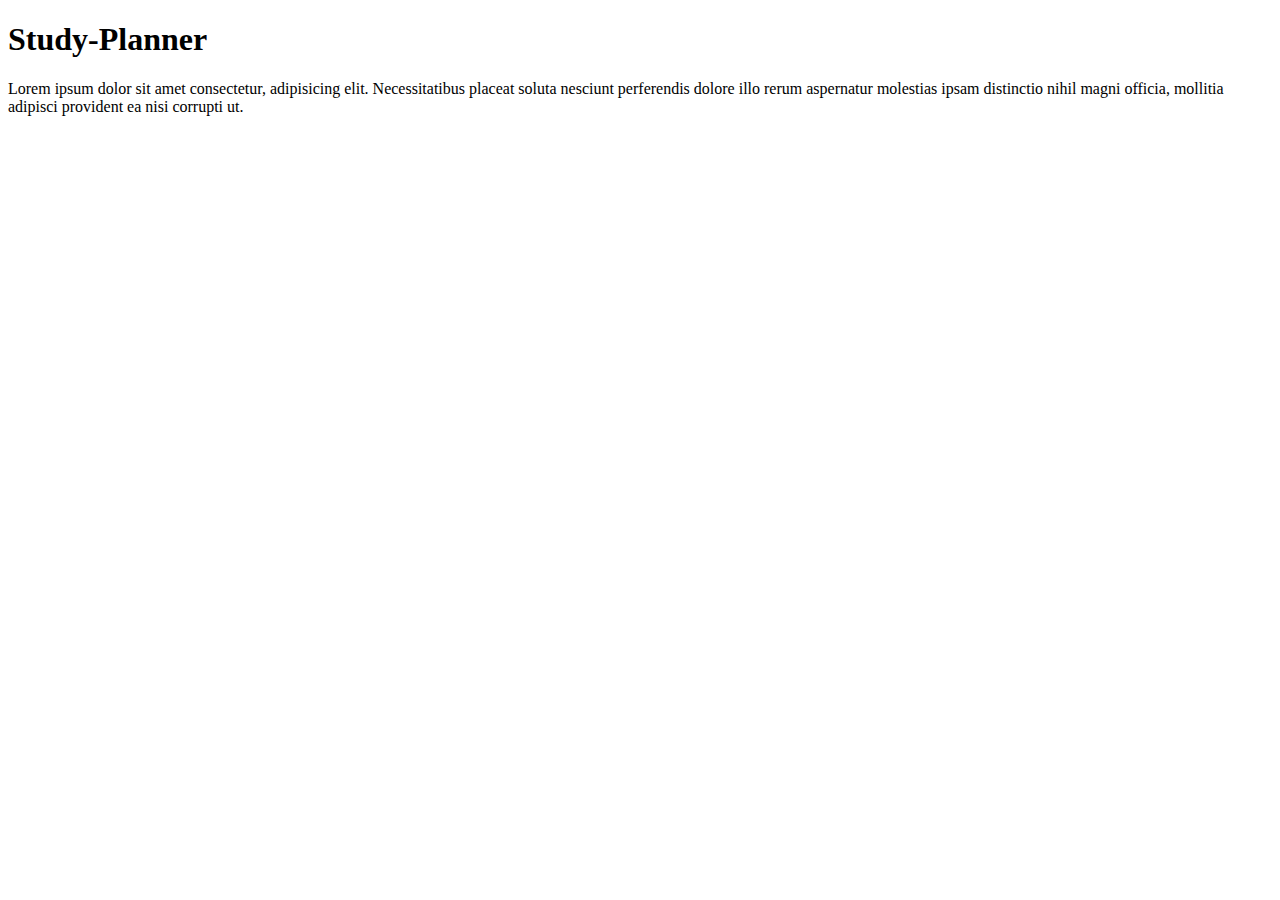
==== index.html @ a7dd0cad "add index.html" ====
<!DOCTYPE html>
<html lang="en">
  <head>
    <meta charset="UTF-8" />
    <meta name="viewport" content="width=device-width, initial-scale=1.0" />
    <title>Study-Planner</title>
  </head>
  <body>
    <h1>Study-Planner</h1>
    <p>
      Lorem ipsum dolor sit amet consectetur, adipisicing elit. Necessitatibus
      placeat soluta nesciunt perferendis dolore illo rerum aspernatur molestias
      ipsam distinctio nihil magni officia, mollitia adipisci provident ea nisi
      corrupti ut.
    </p>
  </body>
</html>
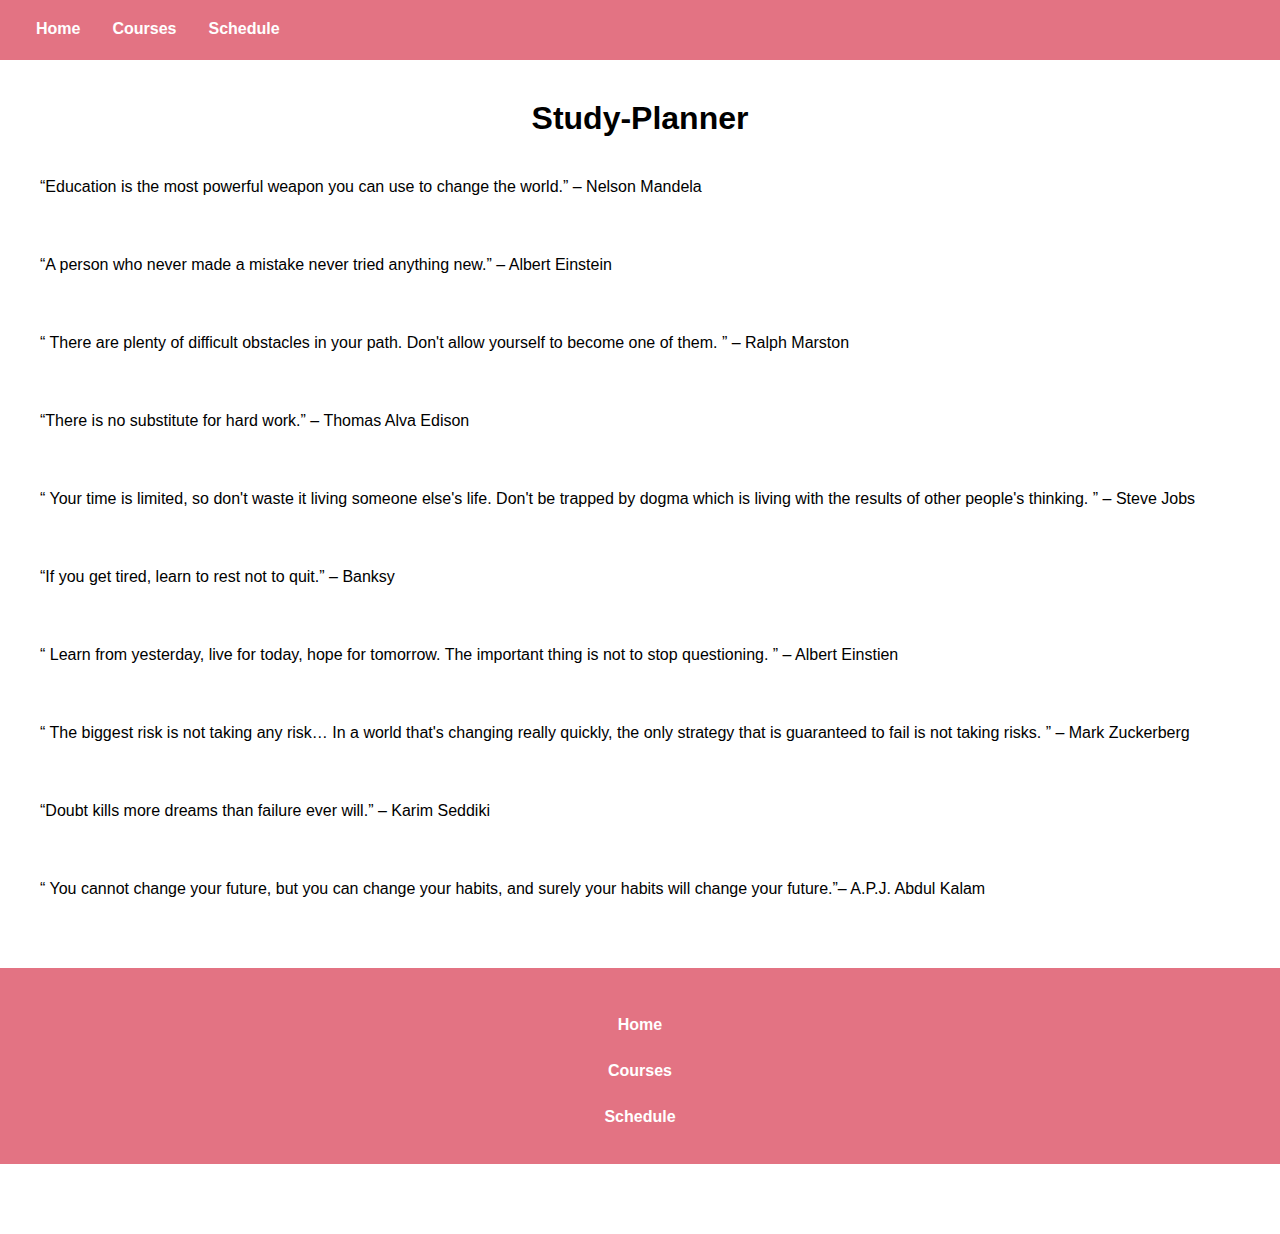
==== commit fbc99936: "creating index.html" ====
--- a/index.html
+++ b/index.html
@@ -3,15 +3,84 @@
   <head>
     <meta charset="UTF-8" />
     <meta name="viewport" content="width=device-width, initial-scale=1.0" />
+    <link rel="stylesheet" href="css/main.css" />
     <title>Study-Planner</title>
   </head>
   <body>
+    <header>
+      <nav>
+        <ul>
+          <li><a href="#">Home</a></li>
+          <li><a href="courses.html">Courses</a></li>
+          <li><a href="schedule.html">Schedule</a></li>
+        </ul>
+      </nav>
+    </header>
     <h1>Study-Planner</h1>
     <p>
-      Lorem ipsum dolor sit amet consectetur, adipisicing elit. Necessitatibus
-      placeat soluta nesciunt perferendis dolore illo rerum aspernatur molestias
-      ipsam distinctio nihil magni officia, mollitia adipisci provident ea nisi
-      corrupti ut.
+      <q
+        >Education is the most powerful weapon you can use to change the
+        world.</q
+      >
+      – Nelson Mandela
     </p>
+    <p>
+      <q>A person who never made a mistake never tried anything new.</q> –
+      Albert Einstein
+    </p>
+    <p>
+      <q>
+        There are plenty of difficult obstacles in your path. Don't allow
+        yourself to become one of them.
+      </q>
+      – Ralph Marston
+    </p>
+    <p><q>There is no substitute for hard work.</q> – Thomas Alva Edison</p>
+    <p>
+      <q>
+        Your time is limited, so don't waste it living someone else's life.
+        Don't be trapped by dogma which is living with the results of other
+        people's thinking.
+      </q>
+      – Steve Jobs
+    </p>
+    <p><q>If you get tired, learn to rest not to quit.</q> – Banksy</p>
+    <p>
+      <q>
+        Learn from yesterday, live for today, hope for tomorrow. The important
+        thing is not to stop questioning.
+      </q>
+      – Albert Einstien
+    </p>
+    <p>
+      <q>
+        The biggest risk is not taking any risk… In a world that's changing
+        really quickly, the only strategy that is guaranteed to fail is not
+        taking risks.
+      </q>
+      – Mark Zuckerberg
+    </p>
+    <p>
+      <q>Doubt kills more dreams than failure ever will.</q> – Karim Seddiki
+    </p>
+    <p>
+      <q>
+        You cannot change your future, but you can change your habits, and
+        surely your habits will change your future.</q
+      >– A.P.J. Abdul Kalam
+    </p>
+    <footer class="footer">
+      <ul style="list-style: none">
+        <a href="#">
+          <li>Home</li>
+        </a>
+        <a href="courses.html">
+          <li>Courses</li>
+        </a>
+        <a href="schedule.html">
+          <li>Schedule</li>
+        </a>
+      </ul>
+    </footer>
   </body>
 </html>
--- a/css/main.css
+++ b/css/main.css
@@ -0,0 +1,88 @@
+:root {
+  --brightyellow: #ffc82c;
+  --gold: #dfb94c;
+  --darkblue: #0042d6;
+  --lightblue: #6292fd;
+  --pink: #e37383;
+  --lightpink: #ffb6c1;
+}
+
+@font-face {
+  font-family: myFirstFont;
+  src: url(assets/fonts/Lato/RobotoCondensed-Italic-VariableFont_wght.ttf);
+}
+
+/* header */
+
+body,
+nav,
+ul,
+li {
+  margin: 0;
+  padding: 0;
+  font-family: myFirstFont, Arial, Helvetica, sans-serif;
+}
+
+header,
+nav {
+  background-color: var(--pink);
+  height: 60px;
+}
+
+ul {
+  list-style-type: none;
+  padding: 20px;
+  display: flex;
+  align-items: center;
+}
+
+nav li {
+  display: inline;
+}
+
+a {
+  display: inline;
+  color: white;
+  text-align: center;
+  padding: 14px 16px;
+  text-decoration: none;
+  border-radius: 20px;
+  font-weight: bold;
+}
+
+nav a:hover {
+  background-color: var(--lightpink);
+}
+
+h1 {
+  text-align: center;
+  margin-top: 40px;
+}
+
+/* footer */
+footer ul,
+footer li {
+  list-style: none;
+  margin-top: 10px;
+  display: block;
+}
+
+footer ul:first-child {
+  margin-top: 50px;
+}
+
+footer ul:last-child {
+  margin-bottom: 70px;
+}
+
+.footer {
+  background-color: var(--pink);
+  margin-top: auto;
+}
+
+/* paragraphs */
+
+p {
+  margin: 20px;
+  padding: 20px;
+}
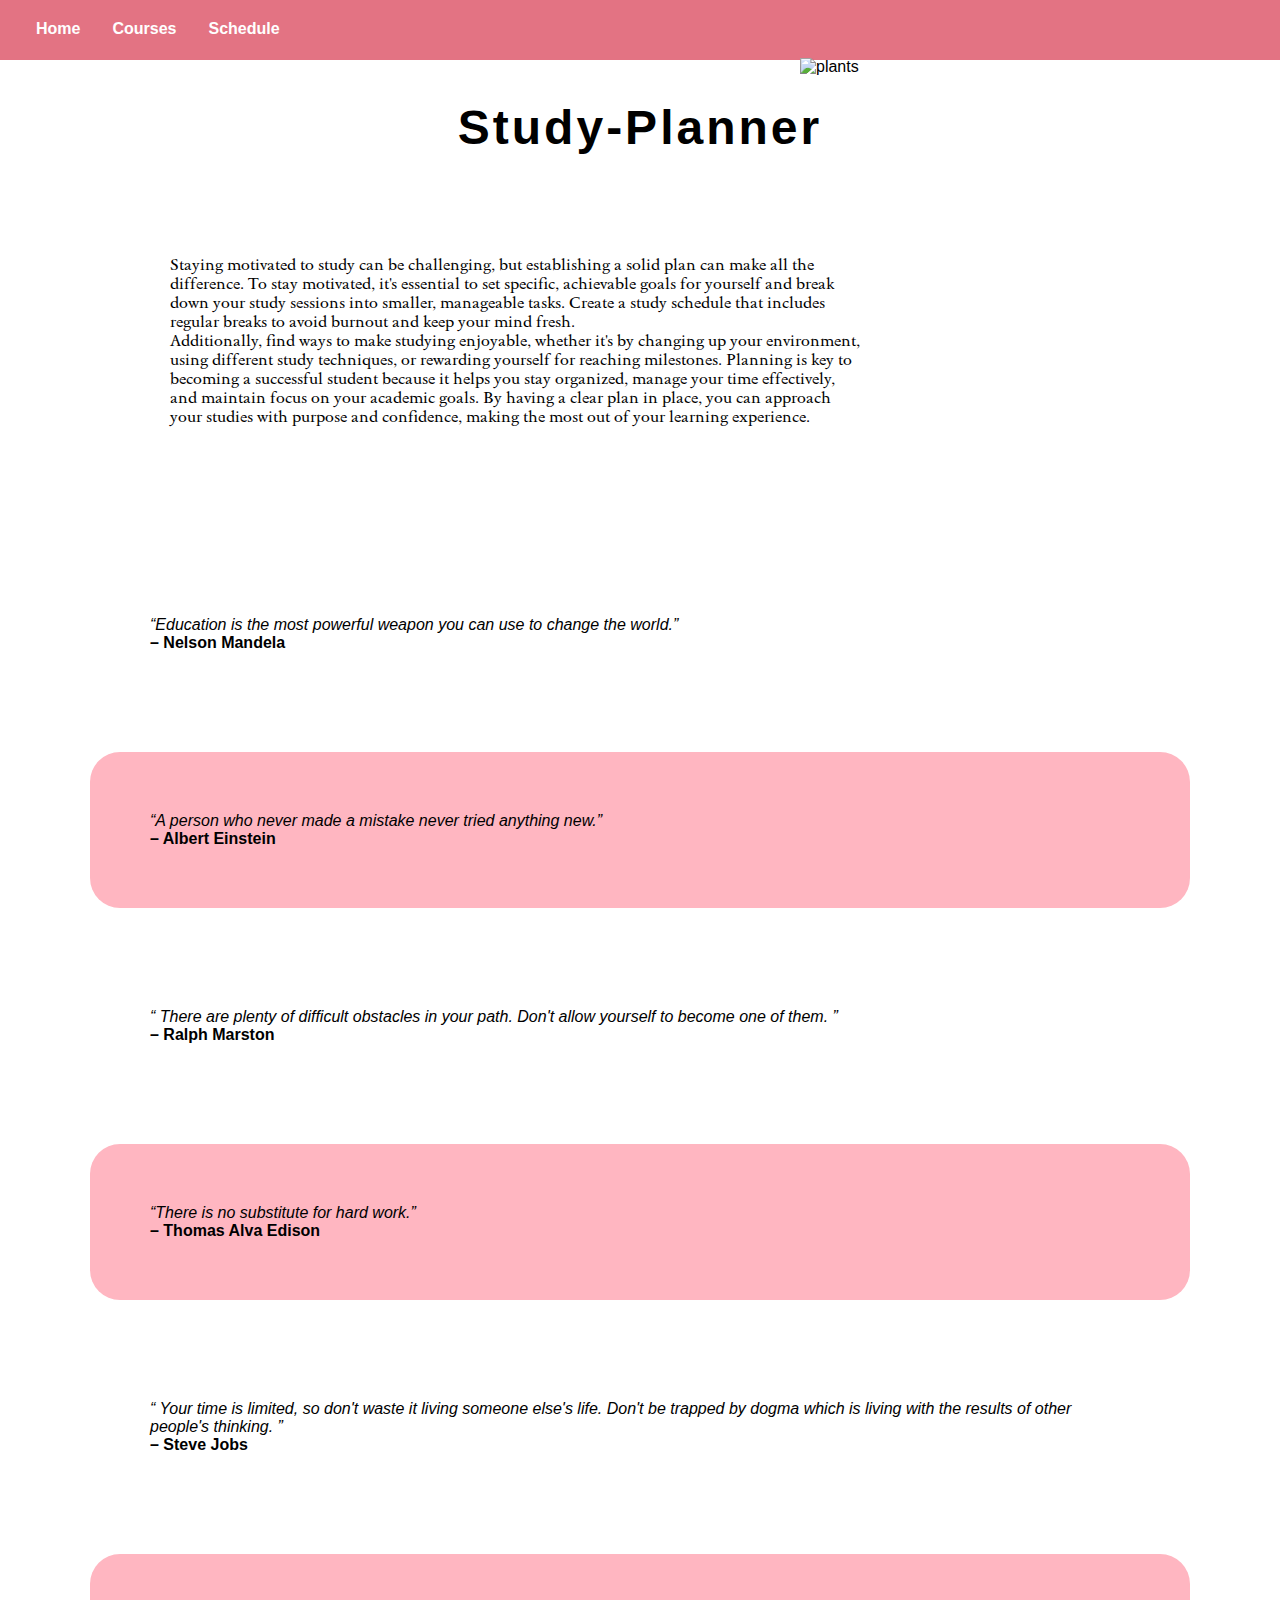
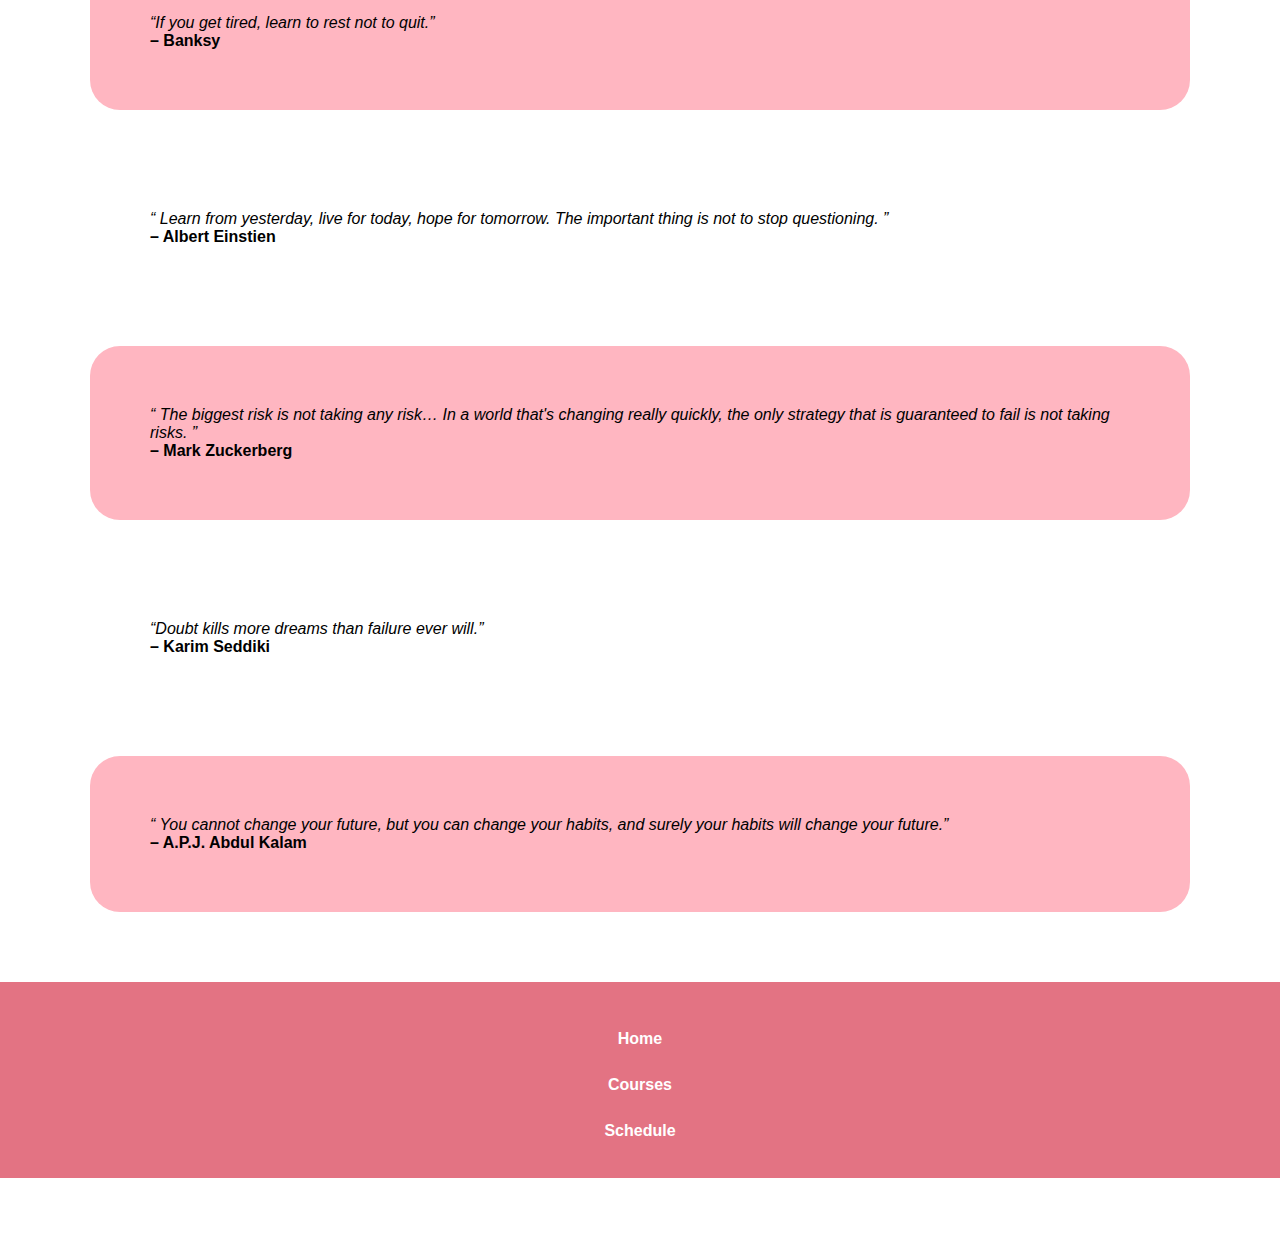
==== commit 9845dd36: "working on webpage content" ====
--- a/index.html
+++ b/index.html
@@ -4,6 +4,7 @@
     <meta charset="UTF-8" />
     <meta name="viewport" content="width=device-width, initial-scale=1.0" />
     <link rel="stylesheet" href="css/main.css" />
+    <link rel="stylesheet" href="css/stylesheetIndex.css" />
     <title>Study-Planner</title>
   </head>
   <body>
@@ -14,61 +15,89 @@
           <li><a href="courses.html">Courses</a></li>
           <li><a href="schedule.html">Schedule</a></li>
         </ul>
+        <img src="/assets/images/plants.png" alt="plants" id="plants" />
       </nav>
     </header>
-    <h1>Study-Planner</h1>
-    <p>
-      <q
-        >Education is the most powerful weapon you can use to change the
-        world.</q
-      >
-      – Nelson Mandela
-    </p>
-    <p>
-      <q>A person who never made a mistake never tried anything new.</q> –
-      Albert Einstein
-    </p>
-    <p>
-      <q>
-        There are plenty of difficult obstacles in your path. Don't allow
-        yourself to become one of them.
-      </q>
-      – Ralph Marston
-    </p>
-    <p><q>There is no substitute for hard work.</q> – Thomas Alva Edison</p>
-    <p>
-      <q>
-        Your time is limited, so don't waste it living someone else's life.
-        Don't be trapped by dogma which is living with the results of other
-        people's thinking.
-      </q>
-      – Steve Jobs
-    </p>
-    <p><q>If you get tired, learn to rest not to quit.</q> – Banksy</p>
-    <p>
-      <q>
-        Learn from yesterday, live for today, hope for tomorrow. The important
-        thing is not to stop questioning.
-      </q>
-      – Albert Einstien
-    </p>
-    <p>
-      <q>
-        The biggest risk is not taking any risk… In a world that's changing
-        really quickly, the only strategy that is guaranteed to fail is not
-        taking risks.
-      </q>
-      – Mark Zuckerberg
-    </p>
-    <p>
-      <q>Doubt kills more dreams than failure ever will.</q> – Karim Seddiki
-    </p>
-    <p>
-      <q>
-        You cannot change your future, but you can change your habits, and
-        surely your habits will change your future.</q
-      >– A.P.J. Abdul Kalam
-    </p>
+    <main>
+      <h1>Study-Planner</h1>
+      <p id="intro">
+        Staying motivated to study can be challenging, but establishing a solid
+        plan can make all the difference. To stay motivated, it's essential to
+        set specific, achievable goals for yourself and break down your study
+        sessions into smaller, manageable tasks. Create a study schedule that
+        includes regular breaks to avoid burnout and keep your mind fresh.
+        <br />Additionally, find ways to make studying enjoyable, whether it's
+        by changing up your environment, using different study techniques, or
+        rewarding yourself for reaching milestones. Planning is key to becoming
+        a successful student because it helps you stay organized, manage your
+        time effectively, and maintain focus on your academic goals. By having a
+        clear plan in place, you can approach your studies with purpose and
+        confidence, making the most out of your learning experience.
+      </p>
+      <div class="flexboxContainer">
+        <p>
+          <q
+            >Education is the most powerful weapon you can use to change the
+            world.</q
+          >
+          <br /><b>– Nelson Mandela</b>
+        </p>
+        <p>
+          <q>A person who never made a mistake never tried anything new.</q>
+          <br /><b> – Albert Einstein </b>
+        </p>
+        <p>
+          <q>
+            There are plenty of difficult obstacles in your path. Don't allow
+            yourself to become one of them.
+          </q>
+          <br /><b>– Ralph Marston</b>
+        </p>
+        <p>
+          <q>There is no substitute for hard work.</q>
+          <br /><b>– Thomas Alva Edison</b>
+        </p>
+        <p>
+          <q>
+            Your time is limited, so don't waste it living someone else's life.
+            Don't be trapped by dogma which is living with the results of other
+            people's thinking.
+          </q>
+          <br /><b>– Steve Jobs</b>
+        </p>
+        <p>
+          <q>If you get tired, learn to rest not to quit.</q><br /><b>
+            – Banksy</b
+          >
+        </p>
+        <p>
+          <q>
+            Learn from yesterday, live for today, hope for tomorrow. The
+            important thing is not to stop questioning.
+          </q>
+          <br /><b>– Albert Einstien</b>
+        </p>
+        <p>
+          <q>
+            The biggest risk is not taking any risk… In a world that's changing
+            really quickly, the only strategy that is guaranteed to fail is not
+            taking risks.
+          </q>
+          <br /><b>– Mark Zuckerberg</b>
+        </p>
+        <p>
+          <q>Doubt kills more dreams than failure ever will.</q><br /><b>
+            – Karim Seddiki</b
+          >
+        </p>
+        <p>
+          <q>
+            You cannot change your future, but you can change your habits, and
+            surely your habits will change your future.</q
+          ><br /><b>– A.P.J. Abdul Kalam</b>
+        </p>
+      </div>
+    </main>
     <footer class="footer">
       <ul style="list-style: none">
         <a href="#">
--- a/css/stylesheetIndex.css
+++ b/css/stylesheetIndex.css
@@ -0,0 +1,65 @@
+:root {
+  --brightyellow: #ffc82c;
+  --gold: #dfb94c;
+  --darkblue: #0042d6;
+  --lightblue: #6292fd;
+  --pink: #e37383;
+  --lightpink: #ffb6c1;
+}
+
+@font-face {
+  font-family: headerFont;
+  src: url(/assets/fonts/Pacifico/Pacifico-Regular.ttf);
+}
+
+@font-face {
+  font-family: introFont;
+  src: url(/assets/fonts/Sedan/Sedan-Regular.ttf);
+}
+
+.flexboxContainer {
+  display: flex;
+  flex-direction: column;
+}
+/* paragraphs */
+
+.flexboxContainer p {
+  margin: 20px;
+  margin-left: 90px;
+  margin-right: 90px;
+  padding: 60px;
+}
+
+.flexboxContainer p:nth-child(even) {
+  background-color: var(--lightpink);
+  border-radius: 30px;
+}
+
+.flexboxContainer p:nth-child(odd):hover {
+  border-radius: 20px;
+  border: black 2px dashed;
+}
+
+h1 {
+  font-family: headerFont, Arial, Helvetica, sans-serif;
+  text-align: center;
+  margin-top: 40px;
+  font-size: 36pt;
+  letter-spacing: 3px;
+}
+
+p q {
+  font-style: italic;
+}
+
+#plants {
+  margin-left: 800px;
+}
+
+#intro {
+  margin-left: 150px;
+  margin-top: 80px;
+  margin-right: 400px;
+  margin-bottom: 90px;
+  font-family: introFont, Arial, Helvetica, sans-serif;
+}
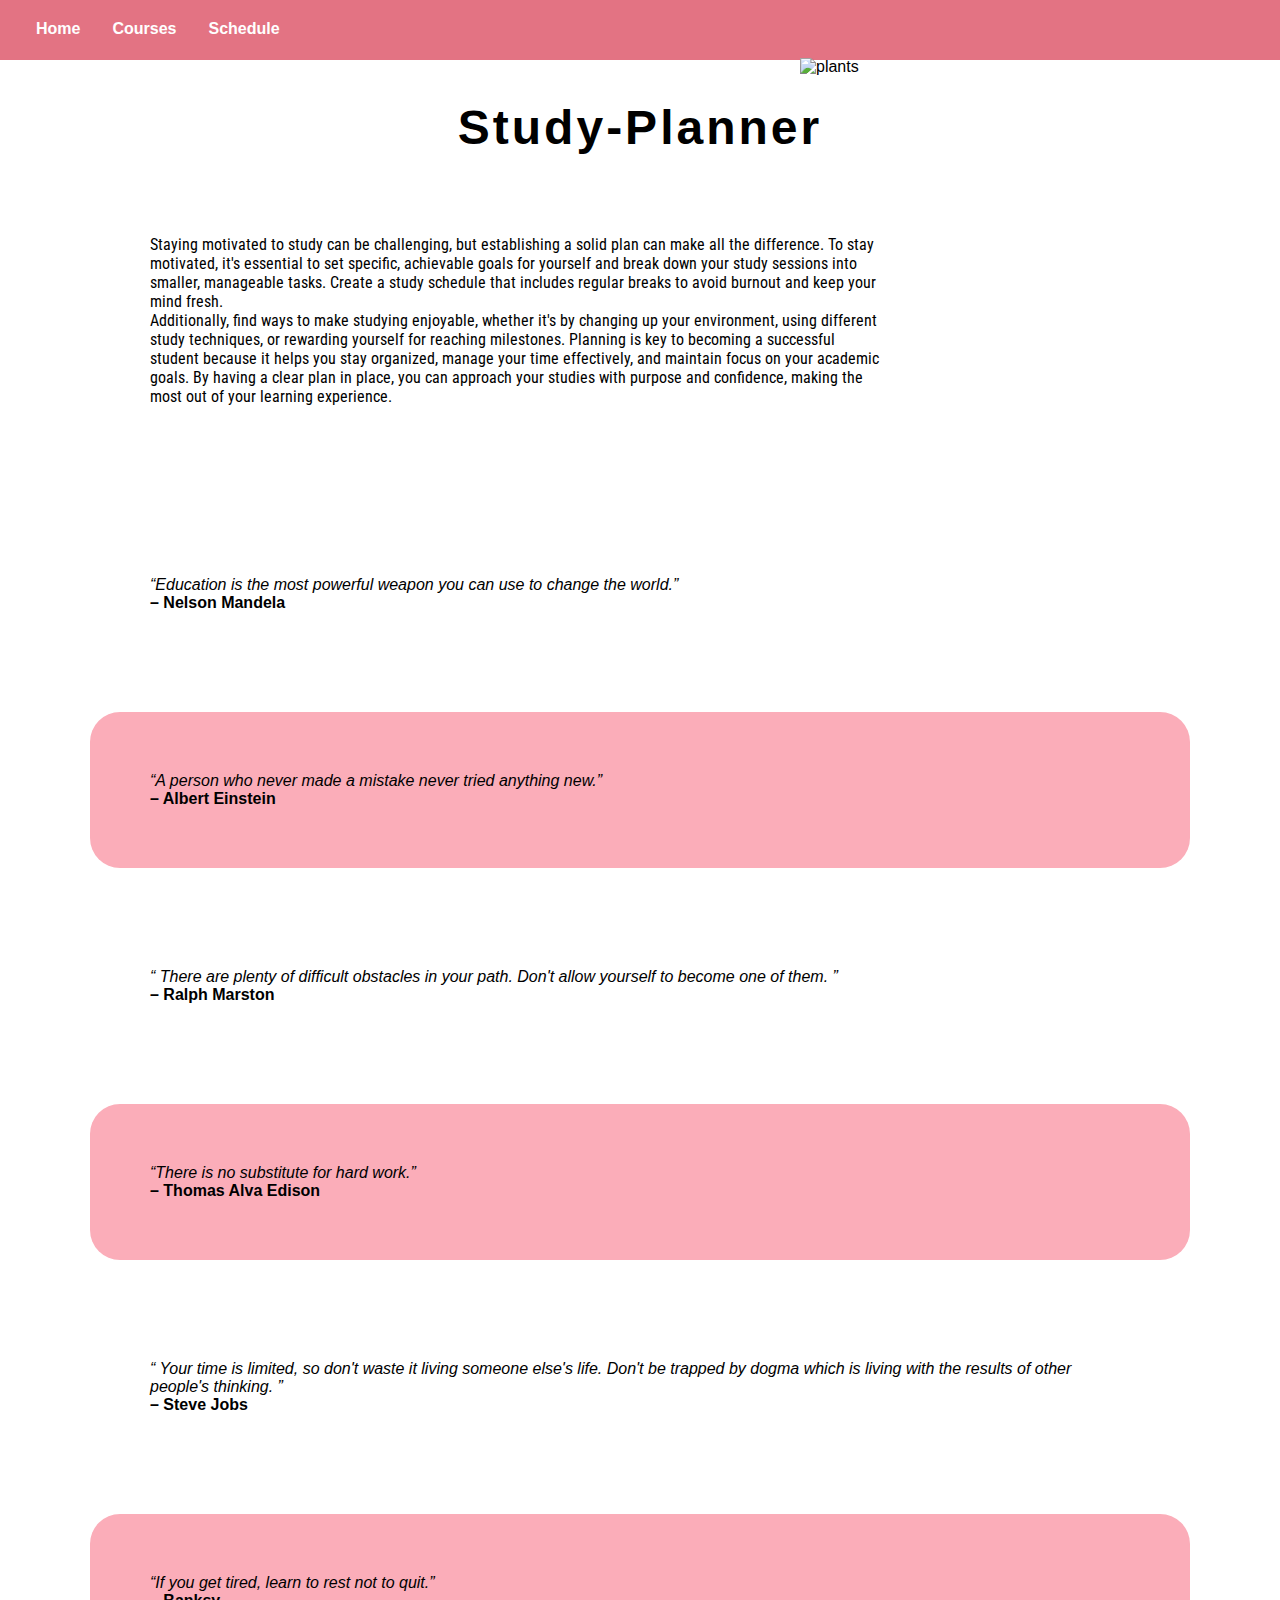
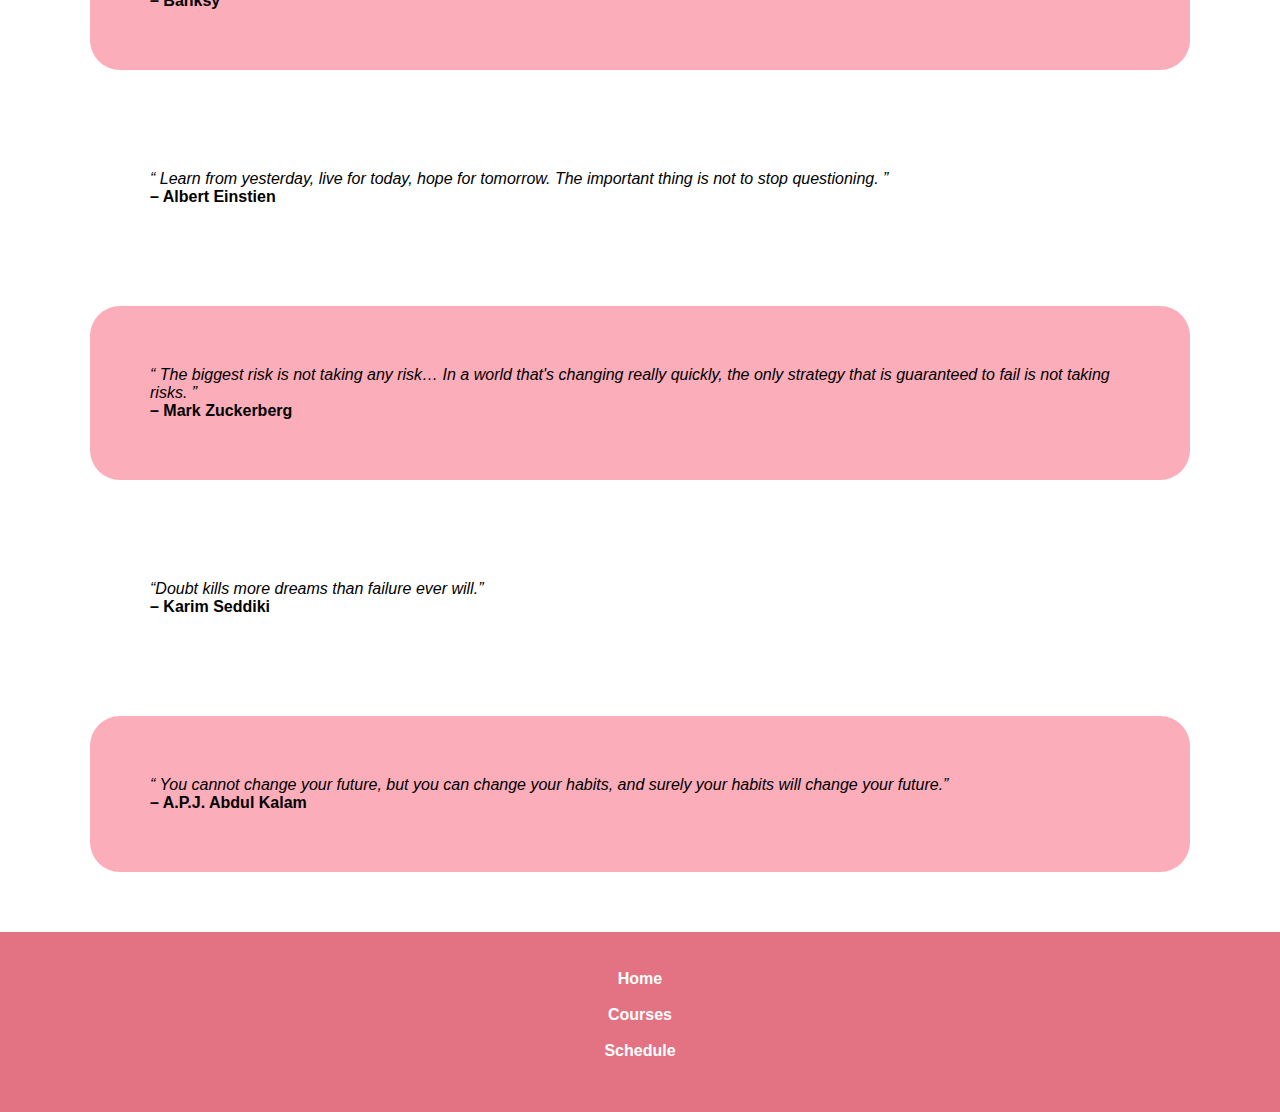
==== commit 6a087c27: "changing colors" ====
--- a/index.html
+++ b/index.html
@@ -10,12 +10,12 @@
   <body>
     <header>
       <nav>
-        <ul>
+        <ul class="main">
           <li><a href="#">Home</a></li>
           <li><a href="courses.html">Courses</a></li>
           <li><a href="schedule.html">Schedule</a></li>
         </ul>
-        <img src="/assets/images/plants.png" alt="plants" id="plants" />
+        <img src="assets/images/plants.png" alt="plants" id="plants" />
       </nav>
     </header>
     <main>
@@ -99,7 +99,7 @@
       </div>
     </main>
     <footer class="footer">
-      <ul style="list-style: none">
+      <ul class="main">
         <a href="#">
           <li>Home</li>
         </a>
--- a/css/main.css
+++ b/css/main.css
@@ -5,15 +5,15 @@
   --lightblue: #6292fd;
   --pink: #e37383;
   --lightpink: #ffb6c1;
+  --lightpink2: #ffa5b3;
 }
 
 @font-face {
   font-family: myFirstFont;
-  src: url(assets/fonts/Lato/RobotoCondensed-Italic-VariableFont_wght.ttf);
+  src: url(/assets/fonts/Lato/RobotoCondensed-Italic-VariableFont_wght.ttf);
 }
 
-/* header */
-
+/* Header */
 body,
 nav,
 ul,
@@ -27,13 +27,17 @@
 nav {
   background-color: var(--pink);
   height: 60px;
+  width: 100%;
 }
 
 ul {
-  list-style-type: none;
   padding: 20px;
   display: flex;
   align-items: center;
+}
+
+.main {
+  list-style-type: none;
 }
 
 nav li {
@@ -51,38 +55,19 @@
 }
 
 nav a:hover {
-  background-color: var(--lightpink);
+  background-color: var(--lightpink2);
 }
 
-h1 {
-  text-align: center;
+/* Footer */
+footer {
+  background-color: var(--pink);
+  bottom: 0;
+  left: 0;
+  width: 100%;
   margin-top: 40px;
+  height: 180px;
 }
 
-/* footer */
-footer ul,
-footer li {
-  list-style: none;
-  margin-top: 10px;
+footer ul {
   display: block;
 }
-
-footer ul:first-child {
-  margin-top: 50px;
-}
-
-footer ul:last-child {
-  margin-bottom: 70px;
-}
-
-.footer {
-  background-color: var(--pink);
-  margin-top: auto;
-}
-
-/* paragraphs */
-
-p {
-  margin: 20px;
-  padding: 20px;
-}
--- a/css/stylesheetIndex.css
+++ b/css/stylesheetIndex.css
@@ -1,10 +1,10 @@
 :root {
-  --brightyellow: #ffc82c;
-  --gold: #dfb94c;
+  --lightpink: #ffdbd1;
+  --pink2: #ffa4a4;
   --darkblue: #0042d6;
   --lightblue: #6292fd;
   --pink: #e37383;
-  --lightpink: #ffb6c1;
+  --lightpink2: #fbadb9;
 }
 
 @font-face {
@@ -14,7 +14,7 @@
 
 @font-face {
   font-family: introFont;
-  src: url(/assets/fonts/Sedan/Sedan-Regular.ttf);
+  src: url(/assets/fonts/Roboto_Condensed/RobotoCondensed-VariableFont_wght.ttf);
 }
 
 .flexboxContainer {
@@ -31,7 +31,7 @@
 }
 
 .flexboxContainer p:nth-child(even) {
-  background-color: var(--lightpink);
+  background-color: var(--lightpink2);
   border-radius: 30px;
 }
 
@@ -41,7 +41,7 @@
 }
 
 h1 {
-  font-family: headerFont, Arial, Helvetica, sans-serif;
+  font-family: headerFont, cursive, Arial, Helvetica, sans-serif;
   text-align: center;
   margin-top: 40px;
   font-size: 36pt;
@@ -61,5 +61,5 @@
   margin-top: 80px;
   margin-right: 400px;
   margin-bottom: 90px;
-  font-family: introFont, Arial, Helvetica, sans-serif;
+  font-family: introFont, Aptos, Arial, Helvetica, sans-serif;
 }
